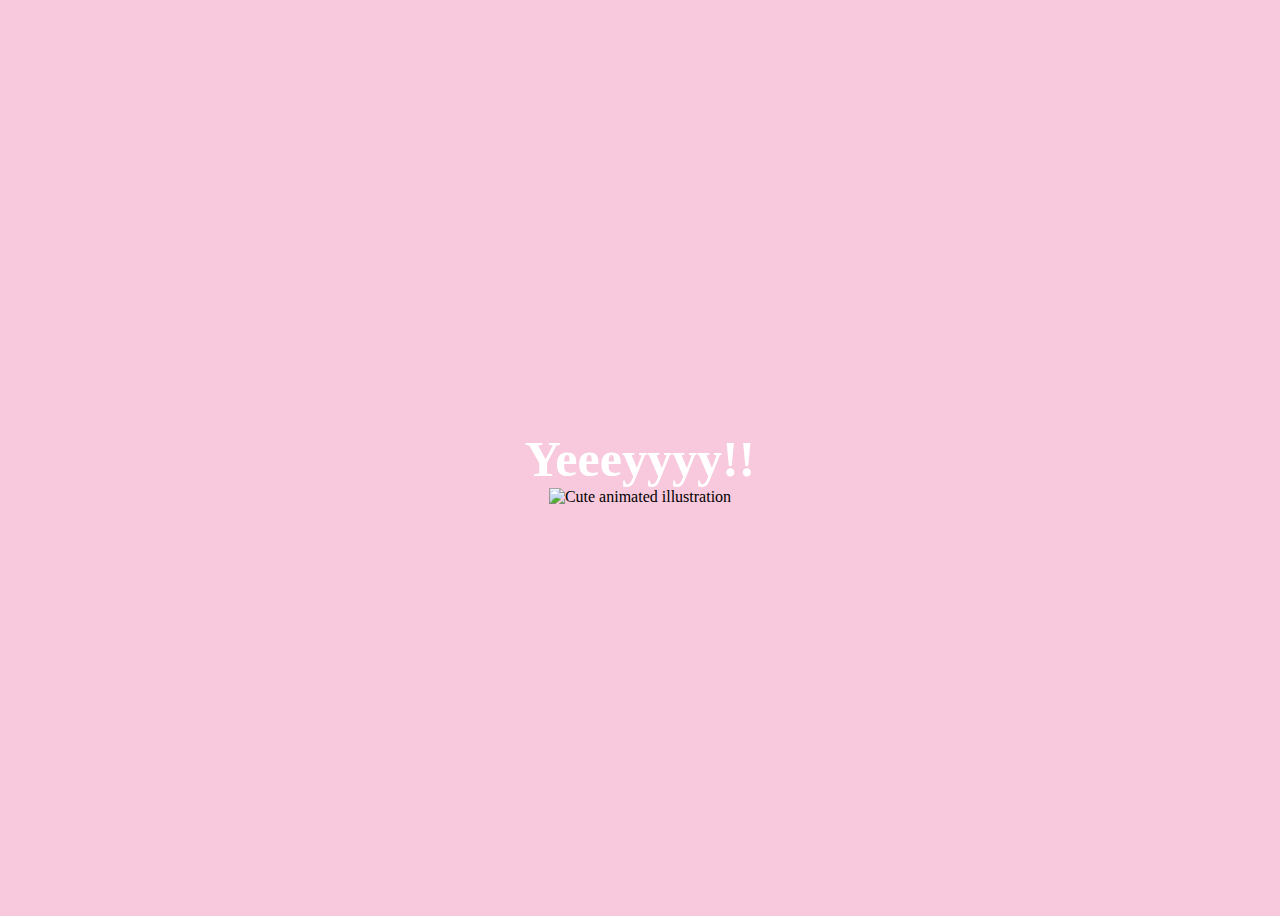
==== yes.html @ 3cb0f7dd "First commit" ====
<!DOCTYPE html>
<html lang="en">
    <head>
        <link rel="stylesheet" href="./yes_style.css">
        
    </head> 
    <body>
        <div class="container">
            <div >
                <h1 class = "header_text">Yeeeyyyy!!</h1>
            </div>
            <div class="gif_container">
                <img src="https://media0.giphy.com/media/T86i6yDyOYz7J6dPhf/giphy.gif" alt="Cute animated illustration">
            </div>
        </div>
       
    </body> 
</html>
---- yes_style.css ----
body {
    display: flex;
    justify-content: center;
    align-items: center;
    height: 100vh;
    background-color: #F8C8DC;
}

.header_text {
    font-family: 'Nunito';
    font-size: 50px;
    font-weight: bold;
    color: white;
    text-align: center;
    margin-top: 20px;
    margin-bottom: 0px;
}

.gif_container {
    display: flex;
    justify-content: center;
    align-items: center;
}
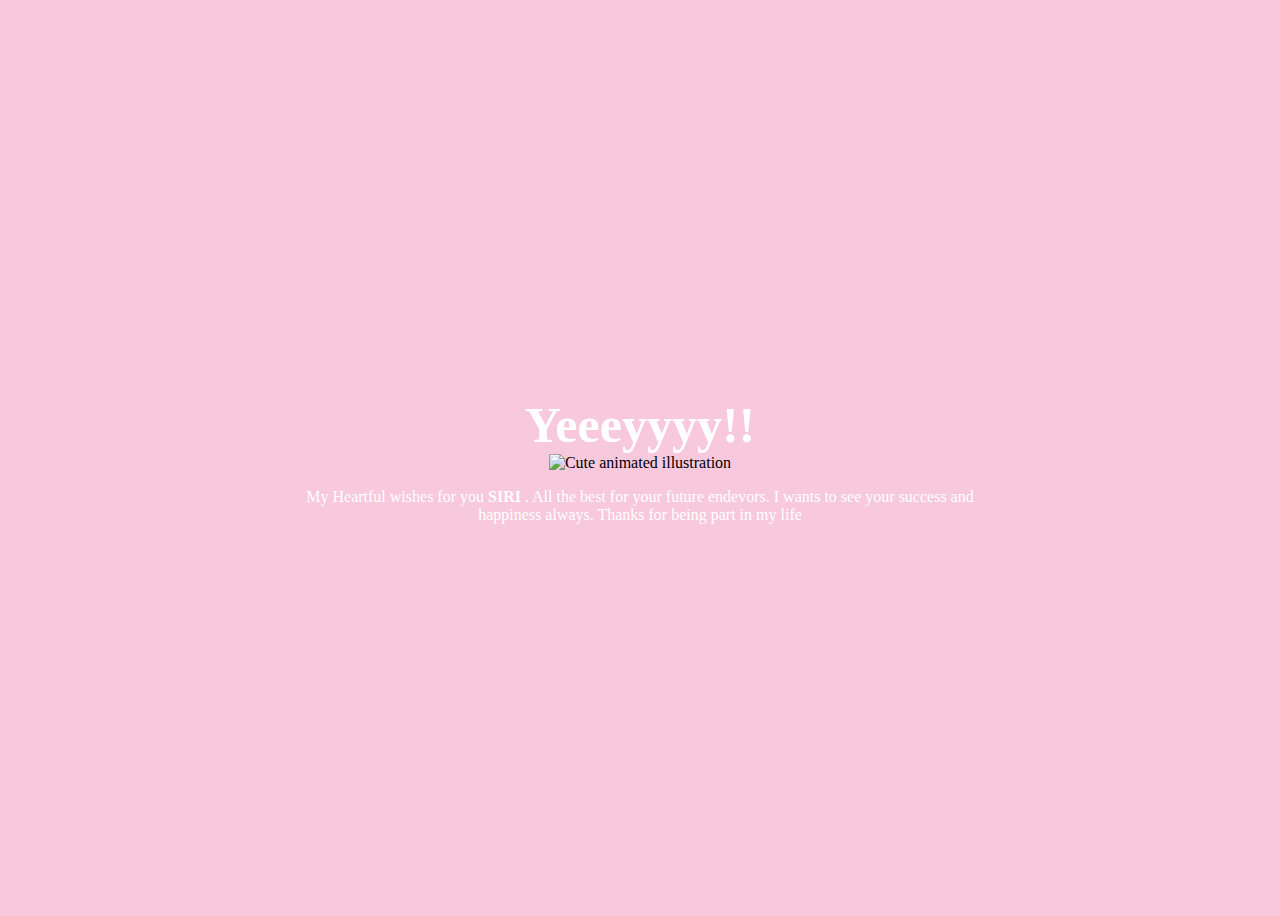
==== commit 15958020: "B'Day Changes" ====
--- a/yes.html
+++ b/yes.html
@@ -12,6 +12,9 @@
             <div class="gif_container">
                 <img src="https://media0.giphy.com/media/T86i6yDyOYz7J6dPhf/giphy.gif" alt="Cute animated illustration">
             </div>
+            <div class="centerit">
+                <p>My Heartful wishes for you <b> <span>Siri</span> </b>. All the best for your future endevors. I wants to see your success and happiness always. Thanks for being part in my life</p>
+            </div>
         </div>
        
     </body> 
--- a/yes_style.css
+++ b/yes_style.css
@@ -20,4 +20,20 @@
     display: flex;
     justify-content: center;
     align-items: center;
+}
+
+.centerit {
+    display: flex;
+    justify-content: center;
+    align-items: center;
+}
+
+p, h3 {
+    color: white;
+    text-align: center;
+    width: 70%;
+}
+
+p span, h3 span {
+    text-transform: uppercase;
 }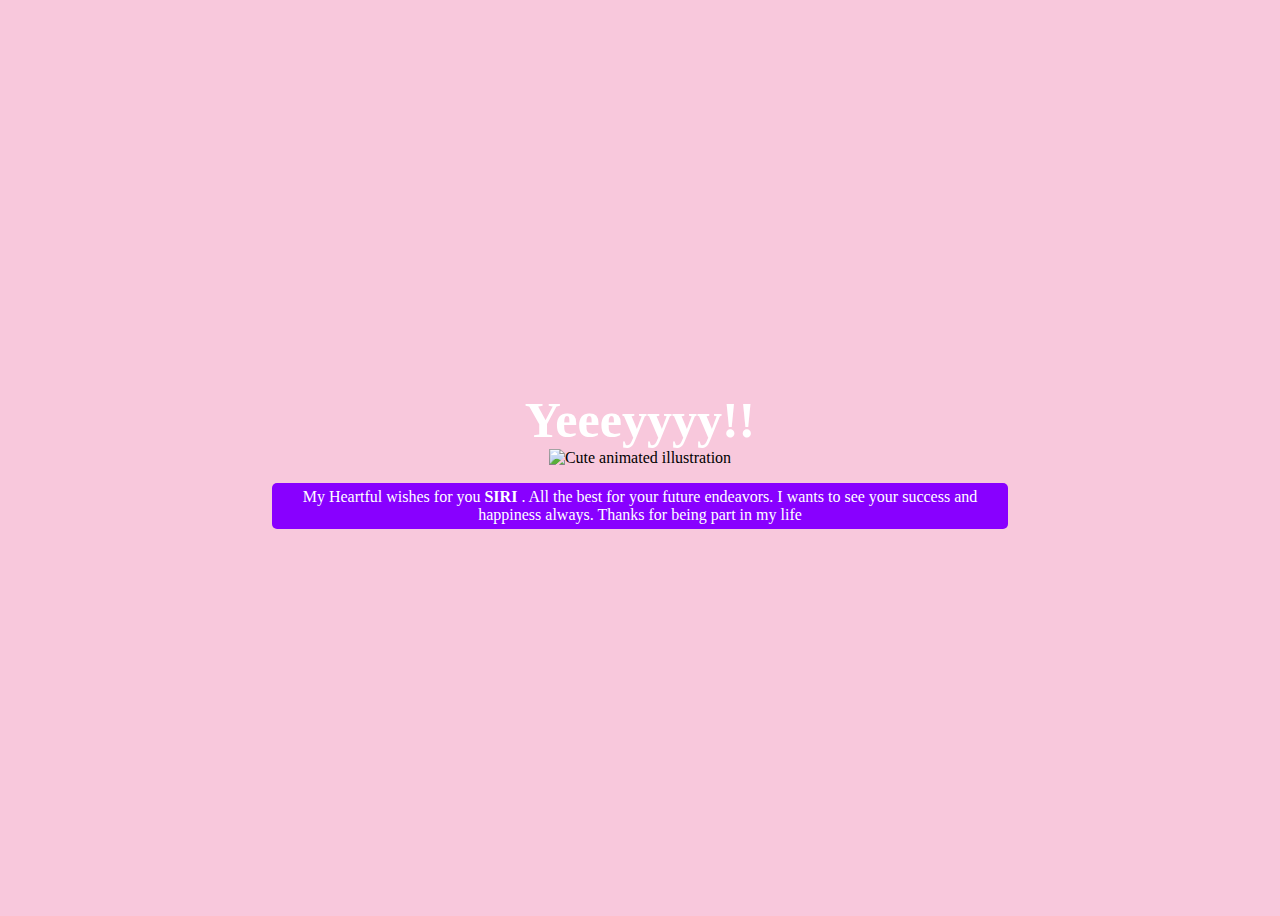
==== commit c252ae2e: "Spelling corrected for endeavors in yesHtml" ====
--- a/yes.html
+++ b/yes.html
@@ -13,7 +13,7 @@
                 <img src="https://media0.giphy.com/media/T86i6yDyOYz7J6dPhf/giphy.gif" alt="Cute animated illustration">
             </div>
             <div class="centerit">
-                <p>My Heartful wishes for you <b> <span>Siri</span> </b>. All the best for your future endevors. I wants to see your success and happiness always. Thanks for being part in my life</p>
+                <p>My Heartful wishes for you <b> <span>Siri</span> </b>. All the best for your future endeavors. I wants to see your success and happiness always. Thanks for being part in my life</p>
             </div>
         </div>
        
--- a/yes_style.css
+++ b/yes_style.css
@@ -32,6 +32,9 @@
     color: white;
     text-align: center;
     width: 70%;
+    padding: 5px 10px;
+    background-color: rgb(136, 0, 255);
+    border-radius: 5px;
 }
 
 p span, h3 span {
